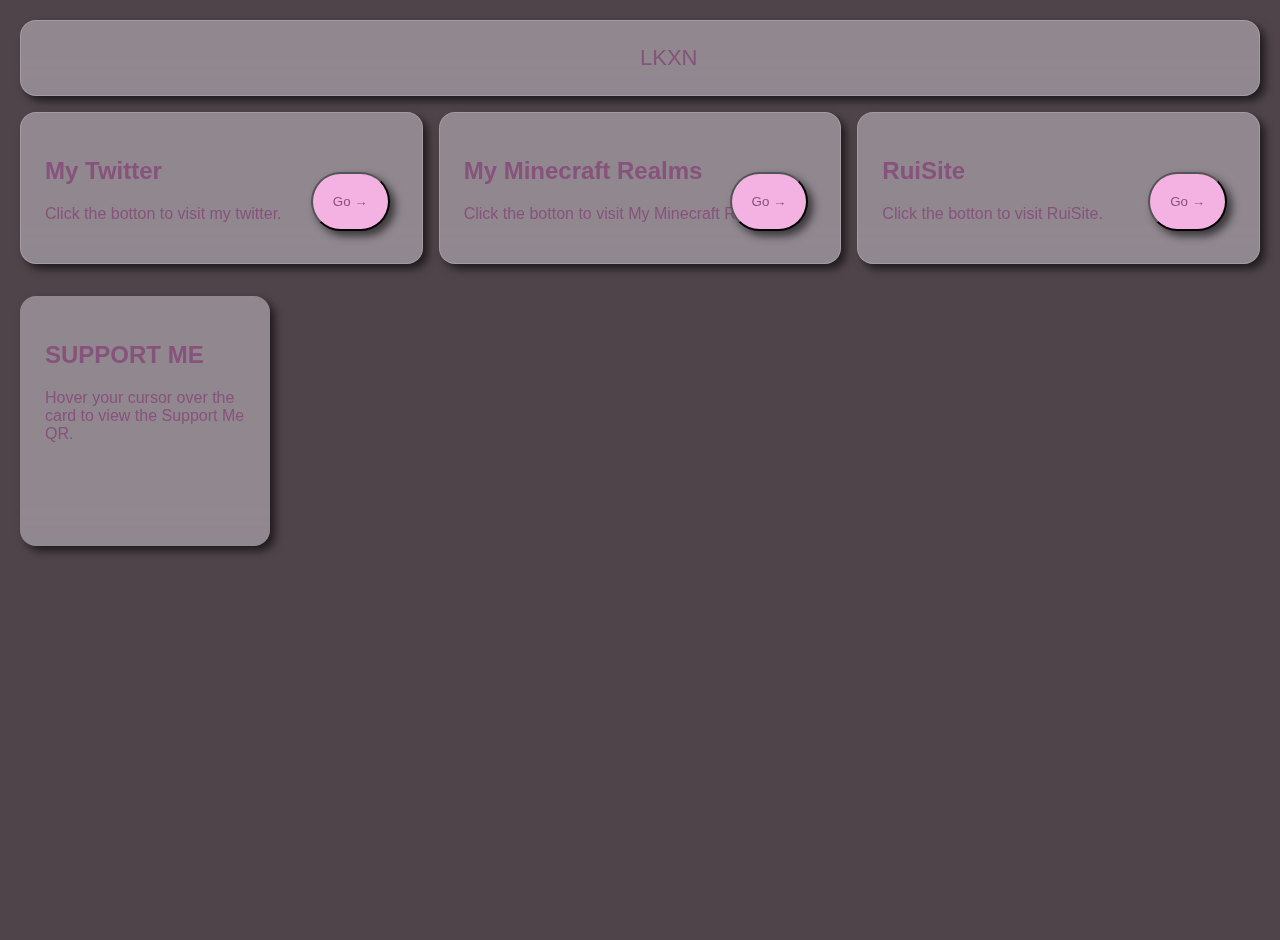
==== index.html @ 161704db "Update index.html" ====
<!DOCTYPE html>
<html lang="zh-CN">

<head>
    <meta charset="UTF-8">
    <meta name="viewport" content="width=device-width, initial-scale=1.0">
    <title>LKXN</title>
    <style>
        :root {
            --primary: #f4b2e2;
            --on-primary: #87527B;
            --surface: #4F444A;
            --surface-container: #F3EDF7;
            --outline: #79747E;
            --radius-full: 999px;
            --radius-md: 16px;
        }



        @media (prefers-color-scheme: dark) {
            :root {
                --primary: #87527B;
                --on-primary: #f4b2e2;
                --surface: #87527B;
                --surface-container: #211F26;
                --outline: #938F99;
            }
        }

        @keyframes parallax {
            from {
                transform: translateY(20px) scale(0.98);
                opacity: 0;
            }

            to {
                transform: translateY(0) scale(1);
                opacity: 1;
            }
        }

        .card:nth-child(1) {
            animation: parallax 0.8s 0.1s ease-out backwards;
        }

        .card:nth-child(2) {
            animation: parallax 0.8s 0.2s ease-out backwards;
        }

        .card:nth-child(3) {
            animation: parallax 0.8s 0.3s ease-out backwards;
        }

        body {
            margin: 0;
            padding: 20px;
            background-image: url('108252240_p0.jpg');
            background-size: 100% 100%;
            font-family: 'Roboto', sans-serif;
            background-color: var(--surface);
            color: var(--on-primary-container);
            min-height: 100vh;
            background-attachment: fixed;
        }


        .nav {
            display: flex;
            align-items: center;
            padding: 16px;
            background-color: var(--surface-container);
            border-radius: var(--radius-md);
            margin-bottom: 24px;
        }

        .nav-title {
            font-size: 22px;
            font-weight: 500;
            color: var(--on-primary);
            text-align: center;
        }


        .text {
            color: var(--on-primary);
        }

        .fab {
            position: fixed;
            bottom: 32px;
            right: 32px;
            background-color: var(--primary);
            color: var(--on-primary);
            padding: 20px;
            border-radius: var(--radius-full);
            box-shadow: 5px 5px 9px rgba(0, 0, 0, 0.61);
            cursor: pointer;
            transition: transform 0.2s;
        }

        .fab:hover {
            transform: scale(1.1);
        }

        .card {
            background-color: var(--surface-container);
            padding: 24px;
            border-radius: var(--radius-md);
            margin-bottom: 16px;
            transition: box-shadow 0.2s;
        }

        .card:hover {
            box-shadow: 5px 5px 9px rgba(0, 0, 0, 0.61);
        }

        .button {
            display: inline-flex;
            align-items: center;
            padding: 12px 24px;
            background-color: var(--primary);
            color: var(--on-primary);
            border-radius: var(--radius-full);
            border: none;
            cursor: pointer;
            font-size: 14px;
            font-weight: 500;
        }

        .grid {
            display: grid;
            grid-template-columns: repeat(auto-fit, minmax(300px, 1fr));
            gap: 16px;
        }

        :root {
            /* 新增透明度相关变量 */
            --glass-opacity: 0.4;
            /* 毛玻璃透明度 */
            --glass-blur: 16px;
            /* 模糊程度 */
            --surface-container: #F3EDF7;
            /* 原始表面容器颜色 */
            --surface-container-rgb: 243, 237, 247;
            /* 分解RGB值用于rgba */
        }

        @media (prefers-color-scheme: dark) {
            :root {
                --surface-container: #211F26;
                --surface-container-rgb: 33, 31, 38;
                /* 深色模式RGB值 */
            }
        }

        /* 卡片组件 - 毛玻璃版本 */
        .card {
            /* 背景设置 */
            background-color: rgba(var(--surface-container-rgb),
                    var(--glass-opacity));
            /* 使用rgba实现透明度 */

            /* 毛玻璃效果 */
            backdrop-filter: blur(var(--glass-blur));
            /* 标准属性 */
            -webkit-backdrop-filter: blur(var(--glass-blur));
            /* Safari支持 */

            /* 视觉增强 */
            border: 1px solid rgba(var(--surface-container-rgb), 0.2);
            /* 半透明边框 */
            box-shadow: 5px 5px 9px rgba(0, 0, 0, 0.61);
            /* 多层阴影增强立体感 */

            /* 原有样式保留 */
            padding: 24px;
            border-radius: var(--radius-md);
            margin-bottom: 16px;
            transition: all 0.3s ease;
            /* 添加过渡动画 */
        }

        /* 卡片悬停效果增强 */
        .card:hover {
            transform: translateY(-4px);
            /* 添加悬停位移 */
            box-shadow:
                5px 5px 9px rgba(0, 0, 0, 0.61),
                /* 外层阴影 */
                inset 0 0 0 1px rgba(255, 255, 255, 0.1);
            /* 内发光效果 */
        }

        /* 设置卡片容器的大小和居中 */
        .card-flip {
            perspective: 1000px;
            width: 250px;
            height: 250px;
            border-radius: 16px;
            /* 添加动画属性 */
            animation: parallax 0.8s 0.3s ease-out backwards;
            /* 添加圆角 */
            /* 
     overflow: hidden; 
    防止圆角被裁剪 */
        }

        /* 翻转动画容器 */
        .card-flip-inner {
            width: 100%;
            height: 100%;
            transform-style: preserve-3d;
            transition: transform 0.6s;
            position: relative;
        }

        /* 鼠标悬浮时，触发翻转效果 */
        .card-flip:hover .card-flip-inner {
            transform: scale(1.3) rotateY(180deg);
        }

        /* 卡片正面和背面 */
        .card-flip-front,
        .card-flip-back {
            position: absolute;
            width: 100%;
            height: 100%;
            backface-visibility: hidden;
            display: flex;
            justify-content: center;
            align-items: center;
            border-radius: 16px;
            /* 添加圆角 */
        }

        /* 毛玻璃效果（卡片正面） */
        .card-flip-front {
            background-color: rgba(var(--surface-container-rgb),
                    var(--glass-opacity));
            /* 半透明背景 */
            backdrop-filter: blur(var(--glass-blur));
            /* 模糊效果 */
            -webkit-backdrop-filter: blur(var(--glass-blur));
            /* Safari 兼容 */
            box-shadow: 5px 5px 9px rgba(0, 0, 0, 0.61);
        }

        /* 背面卡片 */
        .card-flip-back {
            background: rgba(var(--surface-container-rgb), var(--glass-opacity));
            /* 透明度 */
            backdrop-filter: blur(var(--glass-blur));
            /* 毛玻璃效果 */
            -webkit-backdrop-filter: blur(var(--glass-blur));
            /* Safari兼容 */
            transform: rotateY(180deg);
            box-shadow: 5px 5px 9px rgba(0, 0, 0, 0.61);
        }

        /* 图片样式 */
        .image-flip-container {
            width: 80%;
            height: 80%;
            overflow: hidden;
        }

        .card-flip-image {
            width: 100%;
            height: 100%;
            object-fit: cover;
        }

        /* 隐藏正面的文字 */
        .card-flip-front .card-flip-text {
            display: none;
        }
    </style>
</head>

<body>
    <nav class="card">
        <span class="nav-title" style="padding:50%" ;>LKXN</span>
    </nav>

    <main class="grid">
        <div class="card">
            <h2 class="text">My Twitter</h2>
            <p class="text">Click the botton to visit my twitter.</p>
            <button class="fab" style="margin-top: 12PX;"
                onclick="window.location.href='https://x.com/lkxn136466?s=21';">Go →</button>
        </div>

        <div class="card">
            <h2 class="text">My Minecraft Realms</h2>
            <p class="text">Click the botton to visit My Minecraft Realms.</p>
            <button class="fab" style="margin-top: 12px;"
                onclick="window.location.href='https://someq1.github.io;">Go
                →</button>
        </div>

        <div class="card">
            <h2 class="text">RuiSite</h2>
            <p class="text">Click the botton to visit RuiSite.</p>
            <button class="fab" style="margin-top: 12px;" onclick="window.location.href='https://somerui.xyz';">Go
                →</button>
        </div>

        <!-- 卡片容器 -->
        <div class="card-flip">
            <div class="card-flip-inner">
                <div class="card-flip-front">
                    <div class="image-flip-container">
                        <h2 class="text">SUPPORT ME</h2>
                        <P class="text"> Hover your cursor over the card to view the Support Me QR.</P>
                    </div>
                    <div class="card-flip-text">
                    </div>
                </div>
                <div class="card-flip-back">
                    <div class="image-flip-container">
                        <img src="IWANTCASH.jpg" alt="I WANT CASH!!!!!" class="card-flip-image">
                    </div>
                </div>
            </div>
        </div>
    </main>

    <script>
        // 动态颜色切换示例
        const prefersDark = window.matchMedia('(prefers-color-scheme: dark)');

        prefersDark.addEventListener('change', (e) => {
            document.body.classList.toggle('dark-mode', e.matches);
        });


    </script>
</body>

</html>
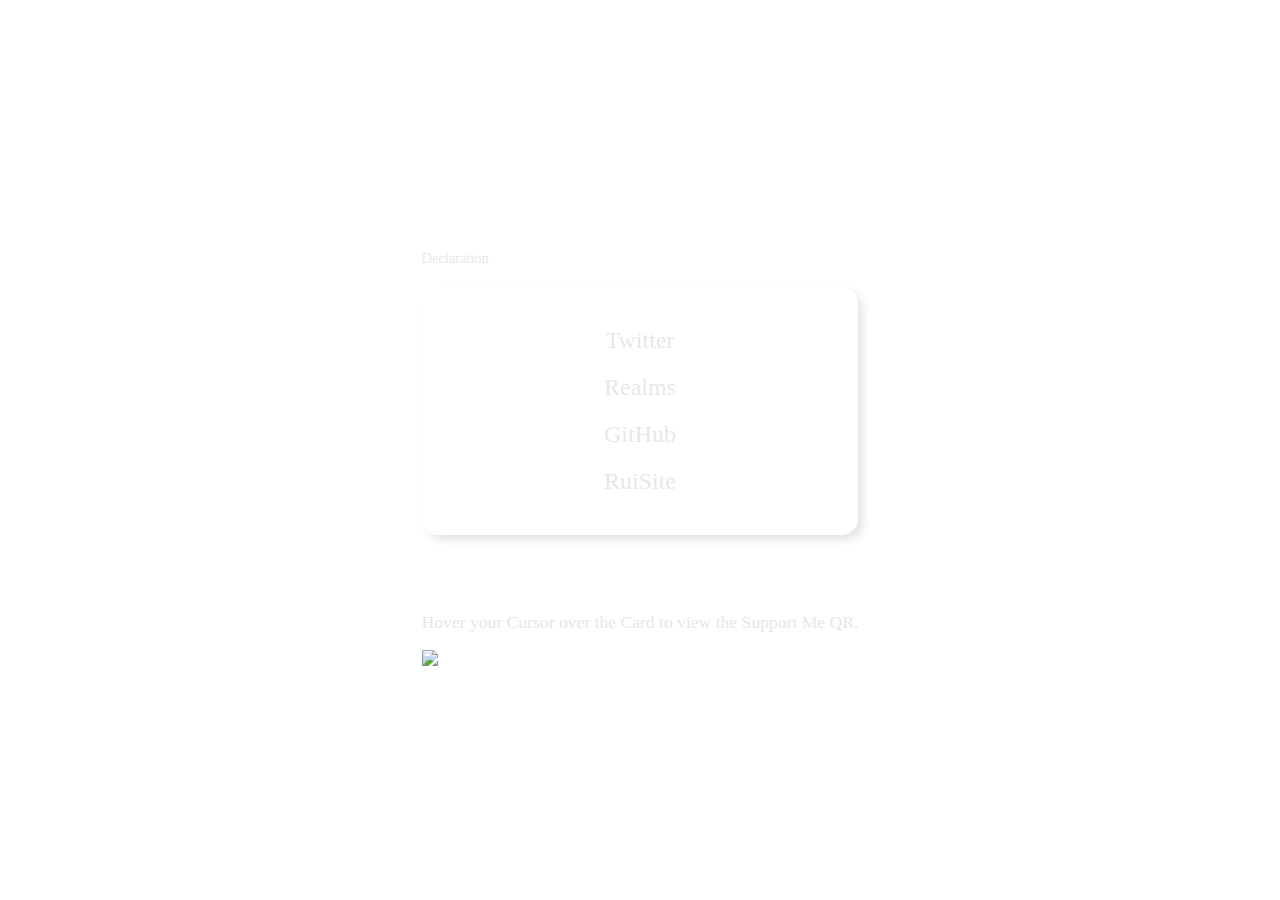
==== commit d14ac194: "Update index.html" ====
--- a/index.html
+++ b/index.html
@@ -1,137 +1,32 @@
 <!DOCTYPE html>
-<html lang="zh-CN">
+<html lang="en">
 
 <head>
     <meta charset="UTF-8">
     <meta name="viewport" content="width=device-width, initial-scale=1.0">
-    <title>LKXN</title>
+    <title>Document</title>
+    <link rel="stylesheet" type="text/css" href="2.css" />
     <style>
-        :root {
-            --primary: #f4b2e2;
-            --on-primary: #87527B;
-            --surface: #4F444A;
-            --surface-container: #F3EDF7;
-            --outline: #79747E;
-            --radius-full: 999px;
-            --radius-md: 16px;
-        }
-
-
-
-        @media (prefers-color-scheme: dark) {
-            :root {
-                --primary: #87527B;
-                --on-primary: #f4b2e2;
-                --surface: #87527B;
-                --surface-container: #211F26;
-                --outline: #938F99;
-            }
-        }
-
-        @keyframes parallax {
-            from {
-                transform: translateY(20px) scale(0.98);
-                opacity: 0;
-            }
-
-            to {
-                transform: translateY(0) scale(1);
-                opacity: 1;
-            }
-        }
-
-        .card:nth-child(1) {
-            animation: parallax 0.8s 0.1s ease-out backwards;
-        }
-
-        .card:nth-child(2) {
-            animation: parallax 0.8s 0.2s ease-out backwards;
-        }
-
-        .card:nth-child(3) {
-            animation: parallax 0.8s 0.3s ease-out backwards;
+        html,
+        body {
+            margin: 0;
+            padding: 0;
         }
 
         body {
-            margin: 0;
-            padding: 20px;
+            height: 100vh;
+            width: 100vw;
+            display: flex;
+            align-items: center;
+            justify-content: center;
             background-image: url('108252240_p0.jpg');
-            background-size: 100% 100%;
-            font-family: 'Roboto', sans-serif;
-            background-color: var(--surface);
-            color: var(--on-primary-container);
-            min-height: 100vh;
-            background-attachment: fixed;
+            color: white;
         }
 
-
-        .nav {
-            display: flex;
-            align-items: center;
-            padding: 16px;
-            background-color: var(--surface-container);
-            border-radius: var(--radius-md);
-            margin-bottom: 24px;
-        }
-
-        .nav-title {
-            font-size: 22px;
-            font-weight: 500;
-            color: var(--on-primary);
-            text-align: center;
-        }
-
-
-        .text {
-            color: var(--on-primary);
-        }
-
-        .fab {
-            position: fixed;
-            bottom: 32px;
-            right: 32px;
-            background-color: var(--primary);
-            color: var(--on-primary);
-            padding: 20px;
-            border-radius: var(--radius-full);
-            box-shadow: 5px 5px 9px rgba(0, 0, 0, 0.61);
-            cursor: pointer;
-            transition: transform 0.2s;
-        }
-
-        .fab:hover {
-            transform: scale(1.1);
-        }
-
-        .card {
-            background-color: var(--surface-container);
-            padding: 24px;
-            border-radius: var(--radius-md);
-            margin-bottom: 16px;
-            transition: box-shadow 0.2s;
-        }
-
-        .card:hover {
-            box-shadow: 5px 5px 9px rgba(0, 0, 0, 0.61);
-        }
-
-        .button {
-            display: inline-flex;
-            align-items: center;
-            padding: 12px 24px;
-            background-color: var(--primary);
-            color: var(--on-primary);
-            border-radius: var(--radius-full);
-            border: none;
-            cursor: pointer;
-            font-size: 14px;
-            font-weight: 500;
-        }
-
-        .grid {
-            display: grid;
-            grid-template-columns: repeat(auto-fit, minmax(300px, 1fr));
-            gap: 16px;
+        .dec {
+            display: plex;
+            align-items: left;
+            justify-content: left;
         }
 
         :root {
@@ -139,180 +34,89 @@
             --glass-opacity: 0.4;
             /* 毛玻璃透明度 */
             --glass-blur: 16px;
-            /* 模糊程度 */
-            --surface-container: #F3EDF7;
-            /* 原始表面容器颜色 */
-            --surface-container-rgb: 243, 237, 247;
-            /* 分解RGB值用于rgba */
         }
 
-        @media (prefers-color-scheme: dark) {
-            :root {
-                --surface-container: #211F26;
-                --surface-container-rgb: 33, 31, 38;
-                /* 深色模式RGB值 */
-            }
+        .title {
+            font-size: 2rem;
+            color: rgb(255, 255, 255)
         }
 
-        /* 卡片组件 - 毛玻璃版本 */
-        .card {
-            /* 背景设置 */
-            background-color: rgba(var(--surface-container-rgb),
-                    var(--glass-opacity));
-            /* 使用rgba实现透明度 */
-
-            /* 毛玻璃效果 */
-            backdrop-filter: blur(var(--glass-blur));
-            /* 标准属性 */
-            -webkit-backdrop-filter: blur(var(--glass-blur));
-            /* Safari支持 */
-
-            /* 视觉增强 */
-            border: 1px solid rgba(var(--surface-container-rgb), 0.2);
-            /* 半透明边框 */
-            box-shadow: 5px 5px 9px rgba(0, 0, 0, 0.61);
-            /* 多层阴影增强立体感 */
-
-            /* 原有样式保留 */
-            padding: 24px;
-            border-radius: var(--radius-md);
-            margin-bottom: 16px;
-            transition: all 0.3s ease;
-            /* 添加过渡动画 */
-        }
-
-        /* 卡片悬停效果增强 */
-        .card:hover {
-            transform: translateY(-4px);
-            /* 添加悬停位移 */
-            box-shadow:
-                5px 5px 9px rgba(0, 0, 0, 0.61),
-                /* 外层阴影 */
-                inset 0 0 0 1px rgba(255, 255, 255, 0.1);
-            /* 内发光效果 */
-        }
-
-        /* 设置卡片容器的大小和居中 */
-        .card-flip {
-            perspective: 1000px;
-            width: 250px;
-            height: 250px;
-            border-radius: 16px;
-            /* 添加动画属性 */
-            animation: parallax 0.8s 0.3s ease-out backwards;
-            /* 添加圆角 */
-            /* 
-     overflow: hidden; 
-    防止圆角被裁剪 */
-        }
-
-        /* 翻转动画容器 */
-        .card-flip-inner {
-            width: 100%;
-            height: 100%;
-            transform-style: preserve-3d;
-            transition: transform 0.6s;
-            position: relative;
-        }
-
-        /* 鼠标悬浮时，触发翻转效果 */
-        .card-flip:hover .card-flip-inner {
-            transform: scale(1.3) rotateY(180deg);
-        }
-
-        /* 卡片正面和背面 */
-        .card-flip-front,
-        .card-flip-back {
-            position: absolute;
-            width: 100%;
-            height: 100%;
-            backface-visibility: hidden;
+        .panel {
+            padding: 40px;
+            /* 四边统一设置30px内边距 */
             display: flex;
-            justify-content: center;
-            align-items: center;
-            border-radius: 16px;
-            /* 添加圆角 */
-        }
-
-        /* 毛玻璃效果（卡片正面） */
-        .card-flip-front {
-            background-color: rgba(var(--surface-container-rgb),
-                    var(--glass-opacity));
-            /* 半透明背景 */
+            flex-direction: column;
+            /* 垂直排列子元素 */
+            gap: 20px;
+            /* 子元素间距也保持30px */
+            box-shadow: 5px 5px 9px rgba(0, 0, 0, 0.1);
             backdrop-filter: blur(var(--glass-blur));
             /* 模糊效果 */
             -webkit-backdrop-filter: blur(var(--glass-blur));
-            /* Safari 兼容 */
-            box-shadow: 5px 5px 9px rgba(0, 0, 0, 0.61);
+            align-items: center;
+            justify-content: center;
+            margin: 20px auto;
+            border-radius: 16px;
         }
 
-        /* 背面卡片 */
-        .card-flip-back {
-            background: rgba(var(--surface-container-rgb), var(--glass-opacity));
-            /* 透明度 */
-            backdrop-filter: blur(var(--glass-blur));
-            /* 毛玻璃效果 */
-            -webkit-backdrop-filter: blur(var(--glass-blur));
-            /* Safari兼容 */
-            transform: rotateY(180deg);
-            box-shadow: 5px 5px 9px rgba(0, 0, 0, 0.61);
+        .text {
+            text-decoration: none;
+            font-size: 1.5rem;
+            color: rgb(231, 231, 231);
+            border-radius: 9px;
+            transition: all 0.3s cubic-bezier(0.4, 0, 0.2, 1);
         }
 
-        /* 图片样式 */
-        .image-flip-container {
-            width: 80%;
-            height: 80%;
-            overflow: hidden;
+        .text2 {
+            font-size: 1.1rem;
+            color: rgb(231, 231, 231);
         }
 
-        .card-flip-image {
-            width: 100%;
-            height: 100%;
-            object-fit: cover;
+        .text a {
+            transition: transform 0.3s ease;
+            display: inline-block;
         }
 
-        /* 隐藏正面的文字 */
-        .card-flip-front .card-flip-text {
-            display: none;
+
+        .text a:hover {
+            transform: scale(1.3);
+            color: #647279;
+            /* Twitter蓝 */
+        }
+
+        /* 增强交互反馈 */
+        .text a:active {
+            box-shadow: inset 8px 3px 8px rgba(0, 0, 0, 0.5),
+                inset -8px -3px 8px rgba(255, 255, 255, 0.4);
+            color: #000000;
         }
     </style>
 </head>
 
 <body>
-    <nav class="card">
-        <span class="nav-title" style="padding:50%" ;>LKXN</span>
-    </nav>
-
-    <main class="grid">
-        <div class="card">
-            <h2 class="text">My Twitter</h2>
-            <p class="text">Click the botton to visit my twitter.</p>
-            <button class="fab" style="margin-top: 12PX;"
-                onclick="window.location.href='https://x.com/lkxn136466?s=21';">Go →</button>
+    <div>
+        <header class="title">LKXN</header> <a class="text" style="font-size: 0.9rem;"
+            href="declaration.html">Declaration</a>
+        <div class=panel>
+            <div class="text">
+                <a href="https://x.com/lkxn136466" target="_blank" rel="noopener" class="text">Twitter</a>
+            </div>
+            <div class="text">
+                <a href="https://someq1.github.io/" target="_blank" rel="noopener" class="text">Realms</a>
+            </div>
+            <div class="text">
+                <a href="https://github.com/1kxn" target="_blank" rel="noopener" class="text">GitHub</a>
+            </div>
+            <div class="text">
+                <a href="https://somerui.xyz/" target="_blank" rel="noopener" class="text">RuiSite</a>
+            </div>
         </div>
-
-        <div class="card">
-            <h2 class="text">My Minecraft Realms</h2>
-            <p class="text">Click the botton to visit My Minecraft Realms.</p>
-            <button class="fab" style="margin-top: 12px;"
-                onclick="window.location.href='https://someq1.github.io;">Go
-                →</button>
-        </div>
-
-        <div class="card">
-            <h2 class="text">RuiSite</h2>
-            <p class="text">Click the botton to visit RuiSite.</p>
-            <button class="fab" style="margin-top: 12px;" onclick="window.location.href='https://somerui.xyz';">Go
-                →</button>
-        </div>
-
-        <!-- 卡片容器 -->
-        <div class="card-flip">
+        <div class="title">SUPPORT</div>
+        <div class="card-flip" style="margin: 20px 0;">
             <div class="card-flip-inner">
                 <div class="card-flip-front">
                     <div class="image-flip-container">
-                        <h2 class="text">SUPPORT ME</h2>
-                        <P class="text"> Hover your cursor over the card to view the Support Me QR.</P>
+                        <P class="text2"> Hover your Cursor over the Card to view the Support Me QR.</P>
                     </div>
                     <div class="card-flip-text">
                     </div>
@@ -324,18 +128,8 @@
                 </div>
             </div>
         </div>
-    </main>
+    </div>
 
-    <script>
-        // 动态颜色切换示例
-        const prefersDark = window.matchMedia('(prefers-color-scheme: dark)');
-
-        prefersDark.addEventListener('change', (e) => {
-            document.body.classList.toggle('dark-mode', e.matches);
-        });
-
-
-    </script>
 </body>
 
 </html>
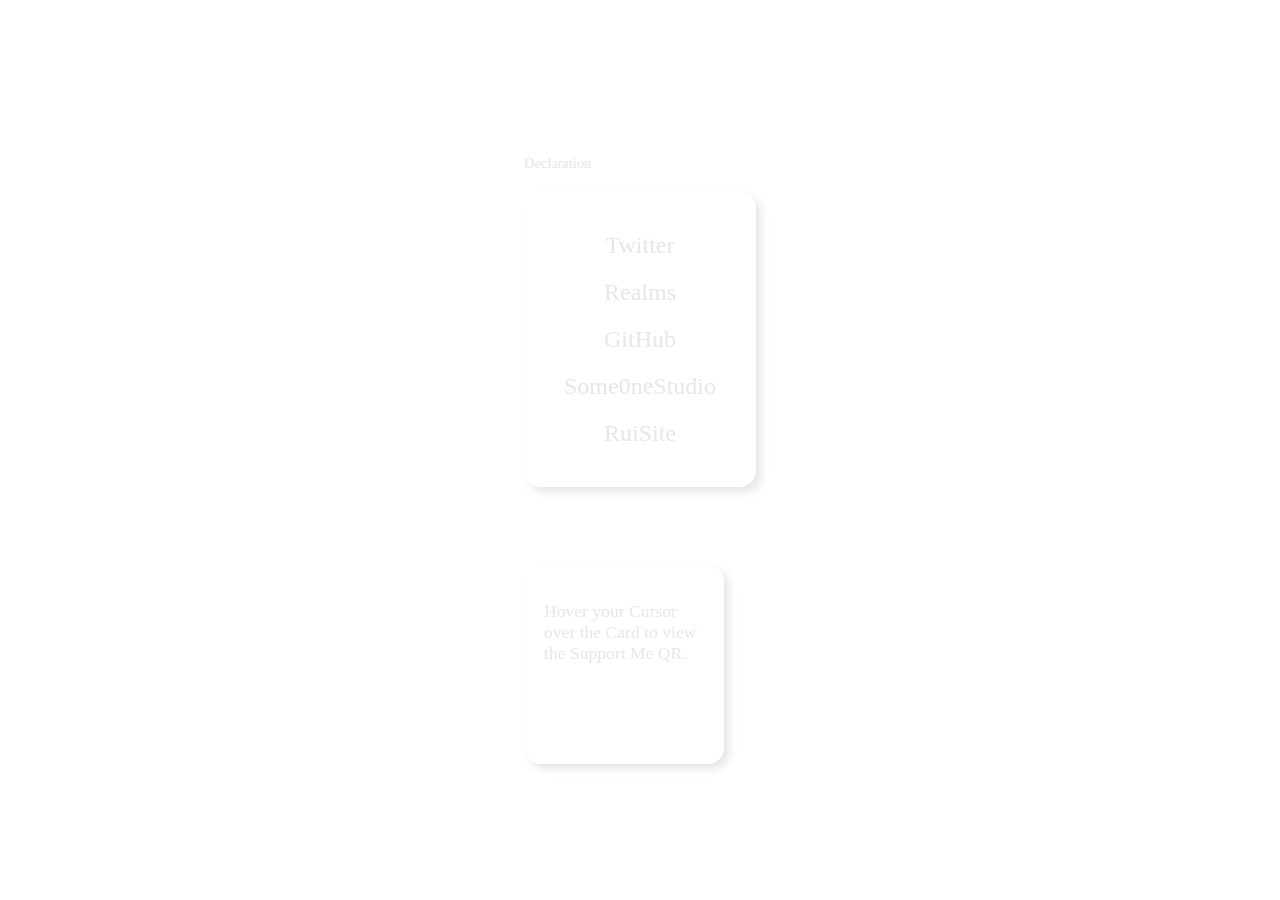
==== commit c6a2d8a1: "Update index.html" ====
--- a/index.html
+++ b/index.html
@@ -5,7 +5,7 @@
     <meta charset="UTF-8">
     <meta name="viewport" content="width=device-width, initial-scale=1.0">
     <title>Document</title>
-    <link rel="stylesheet" type="text/css" href="2.css" />
+    <link rel="stylesheet" type="text/css" href="style.css" />
     <style>
         html,
         body {
@@ -108,6 +108,9 @@
                 <a href="https://github.com/1kxn" target="_blank" rel="noopener" class="text">GitHub</a>
             </div>
             <div class="text">
+                <a href="https://someonestudio.github.io" target="_blank" rel="noopener" class="text">Some0neStudio</a>
+            </div>
+            <div class="text">
                 <a href="https://somerui.xyz/" target="_blank" rel="noopener" class="text">RuiSite</a>
             </div>
         </div>
--- a/style.css
+++ b/style.css
@@ -0,0 +1,83 @@
+        /* 设置卡片容器的大小和居中 */
+        .card-flip {
+            perspective: 1000px;
+            width: 200px;
+            height: 200px;
+            border-radius: 16px;
+            /* 添加动画属性 */
+            animation: parallax 0.8s 0.3s ease-out backwards;
+            /* 添加圆角 */
+            /* 
+     overflow: hidden; 
+    防止圆角被裁剪 */
+        }
+
+        /* 翻转动画容器 */
+        .card-flip-inner {
+            width: 100%;
+            height: 100%;
+            transform-style: preserve-3d;
+            transition: transform 0.6s;
+            position: relative;
+        }
+
+        /* 鼠标悬浮时，触发翻转效果 */
+        .card-flip:hover .card-flip-inner {
+            transform: scale(2) rotateY(180deg);
+        }
+
+        /* 卡片正面和背面 */
+        .card-flip-front,
+        .card-flip-back {
+            position: absolute;
+            width: 100%;
+            height: 100%;
+            backface-visibility: hidden;
+            display: flex;
+            justify-content: center;
+            align-items: center;
+            border-radius: 16px;
+            /* 添加圆角 */
+        }
+
+        /* 毛玻璃效果（卡片正面） */
+        .card-flip-front {
+            background-color: rgba(var(--surface-container-rgb),
+                    var(--glass-opacity));
+            /* 半透明背景 */
+            backdrop-filter: blur(var(--glass-blur));
+            /* 模糊效果 */
+            -webkit-backdrop-filter: blur(var(--glass-blur));
+            /* Safari 兼容 */
+            box-shadow: 5px 5px 9px rgba(0, 0, 0, 0.1);
+        }
+
+        /* 背面卡片 */
+        .card-flip-back {
+            background: rgba(var(--surface-container-rgb), var(--glass-opacity));
+            /* 透明度 */
+            backdrop-filter: blur(var(--glass-blur));
+            /* 毛玻璃效果 */
+            -webkit-backdrop-filter: blur(var(--glass-blur));
+            /* Safari兼容 */
+            transform: rotateY(180deg);
+            box-shadow: 5px 5px 9px rgba(0, 0, 0, 0.1);
+        }
+
+        /* 图片样式 */
+        .image-flip-container {
+            width: 80%;
+            height: 80%;
+            overflow: hidden;
+        }
+
+        .card-flip-image {
+            width: 100%;
+            height: 100%;
+            object-fit: cover;
+        }
+
+        /* 隐藏正面的文字 */
+        .card-flip-front .card-flip-text {
+            display: none;
+        }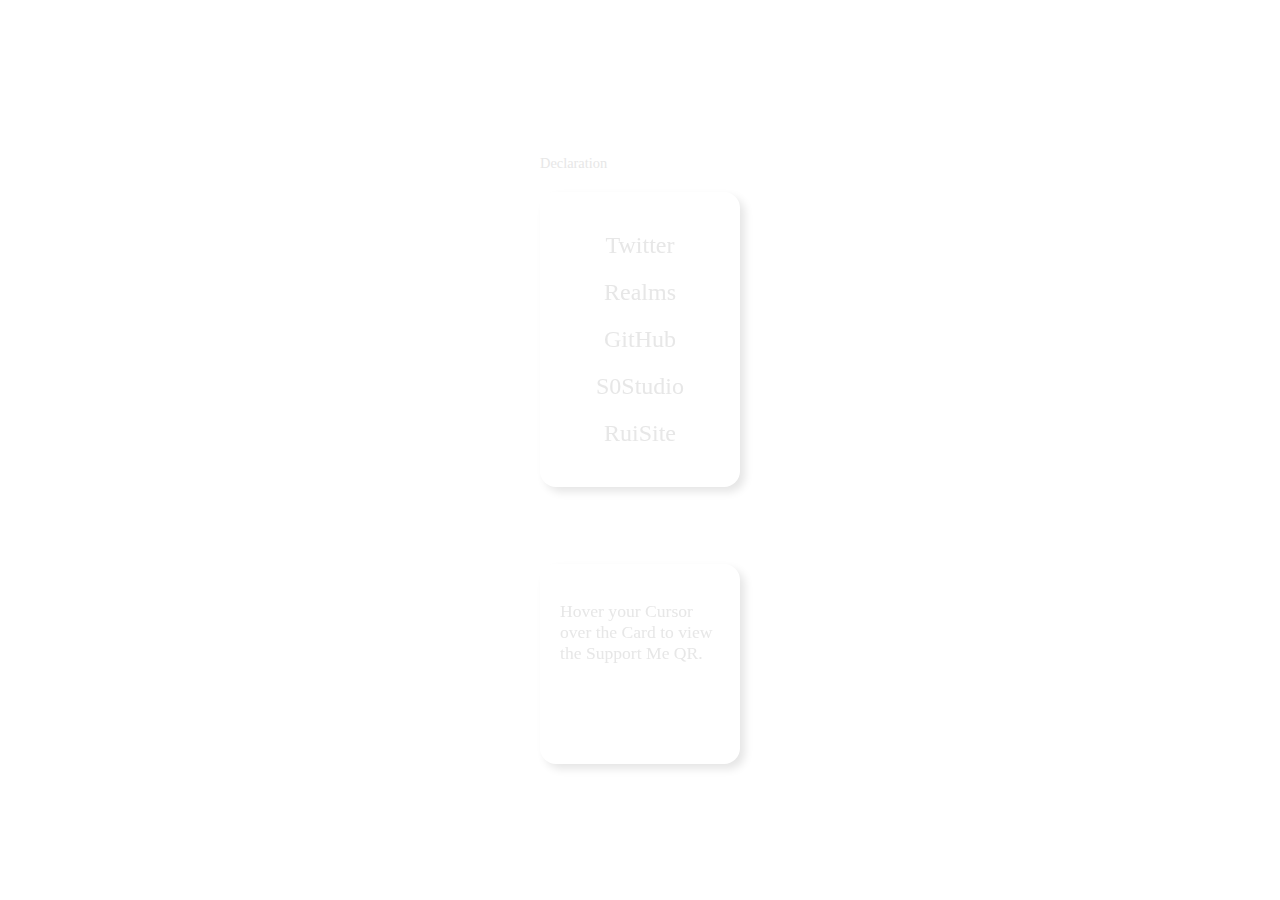
==== commit 2467e793: "Update index.html" ====
--- a/index.html
+++ b/index.html
@@ -108,7 +108,7 @@
                 <a href="https://github.com/1kxn" target="_blank" rel="noopener" class="text">GitHub</a>
             </div>
             <div class="text">
-                <a href="https://someonestudio.github.io" target="_blank" rel="noopener" class="text">Some0neStudio</a>
+                <a href="https://someonestudio.github.io" target="_blank" rel="noopener" class="text">S0Studio</a>
             </div>
             <div class="text">
                 <a href="https://somerui.xyz/" target="_blank" rel="noopener" class="text">RuiSite</a>
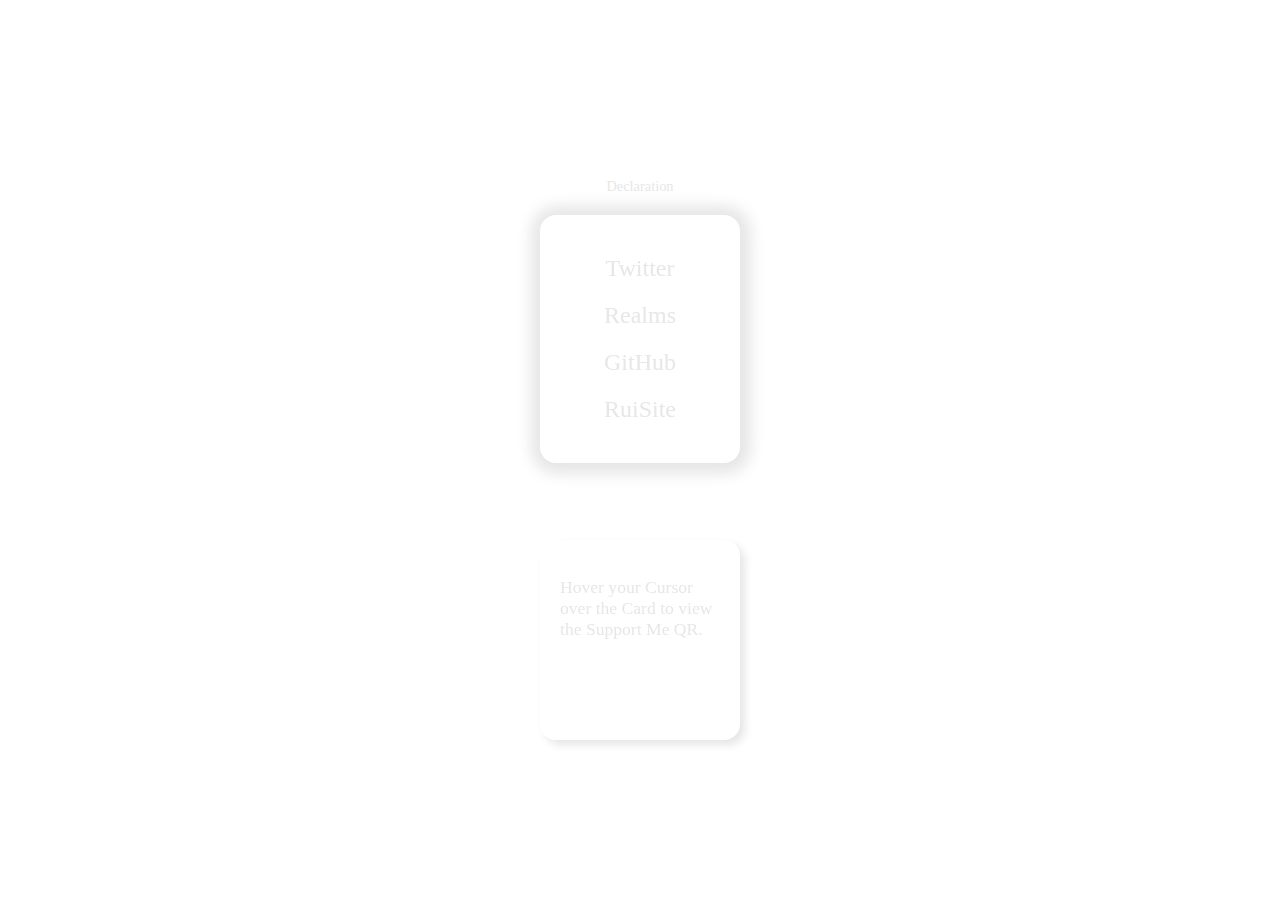
==== commit 27a0f2ba: "Update index.html" ====
--- a/index.html
+++ b/index.html
@@ -11,6 +11,13 @@
         body {
             margin: 0;
             padding: 0;
+        }
+
+        :root {
+            /* 新增透明度相关变量 */
+            --glass-opacity: 0.1;
+            /* 毛玻璃透明度 */
+            --glass-blur: 16px;
         }
 
         body {
@@ -29,16 +36,12 @@
             justify-content: left;
         }
 
-        :root {
-            /* 新增透明度相关变量 */
-            --glass-opacity: 0.4;
-            /* 毛玻璃透明度 */
-            --glass-blur: 16px;
-        }
-
         .title {
             font-size: 2rem;
-            color: rgb(255, 255, 255)
+            color: rgb(255, 255, 255);
+            display: flex;
+            align-items: center;
+            justify-content: center;
         }
 
         .panel {
@@ -49,7 +52,7 @@
             /* 垂直排列子元素 */
             gap: 20px;
             /* 子元素间距也保持30px */
-            box-shadow: 5px 5px 9px rgba(0, 0, 0, 0.1);
+            box-shadow: 1px 1px 15px 10px rgba(0, 0, 0, 0.1);
             backdrop-filter: blur(var(--glass-blur));
             /* 模糊效果 */
             -webkit-backdrop-filter: blur(var(--glass-blur));
@@ -70,6 +73,14 @@
         .text2 {
             font-size: 1.1rem;
             color: rgb(231, 231, 231);
+        }
+
+        .text3 {
+            text-decoration: none;
+            color: rgb(231, 231, 231);
+            display: flex;
+            align-items: center;
+            justify-content: center;
         }
 
         .text a {
@@ -95,7 +106,7 @@
 
 <body>
     <div>
-        <header class="title">LKXN</header> <a class="text" style="font-size: 0.9rem;"
+        <header class="title">LKXN</header> <a class="text3" style="font-size: 0.9rem;"
             href="declaration.html">Declaration</a>
         <div class=panel>
             <div class="text">
@@ -106,9 +117,6 @@
             </div>
             <div class="text">
                 <a href="https://github.com/1kxn" target="_blank" rel="noopener" class="text">GitHub</a>
-            </div>
-            <div class="text">
-                <a href="https://someonestudio.github.io" target="_blank" rel="noopener" class="text">S0Studio</a>
             </div>
             <div class="text">
                 <a href="https://somerui.xyz/" target="_blank" rel="noopener" class="text">RuiSite</a>
